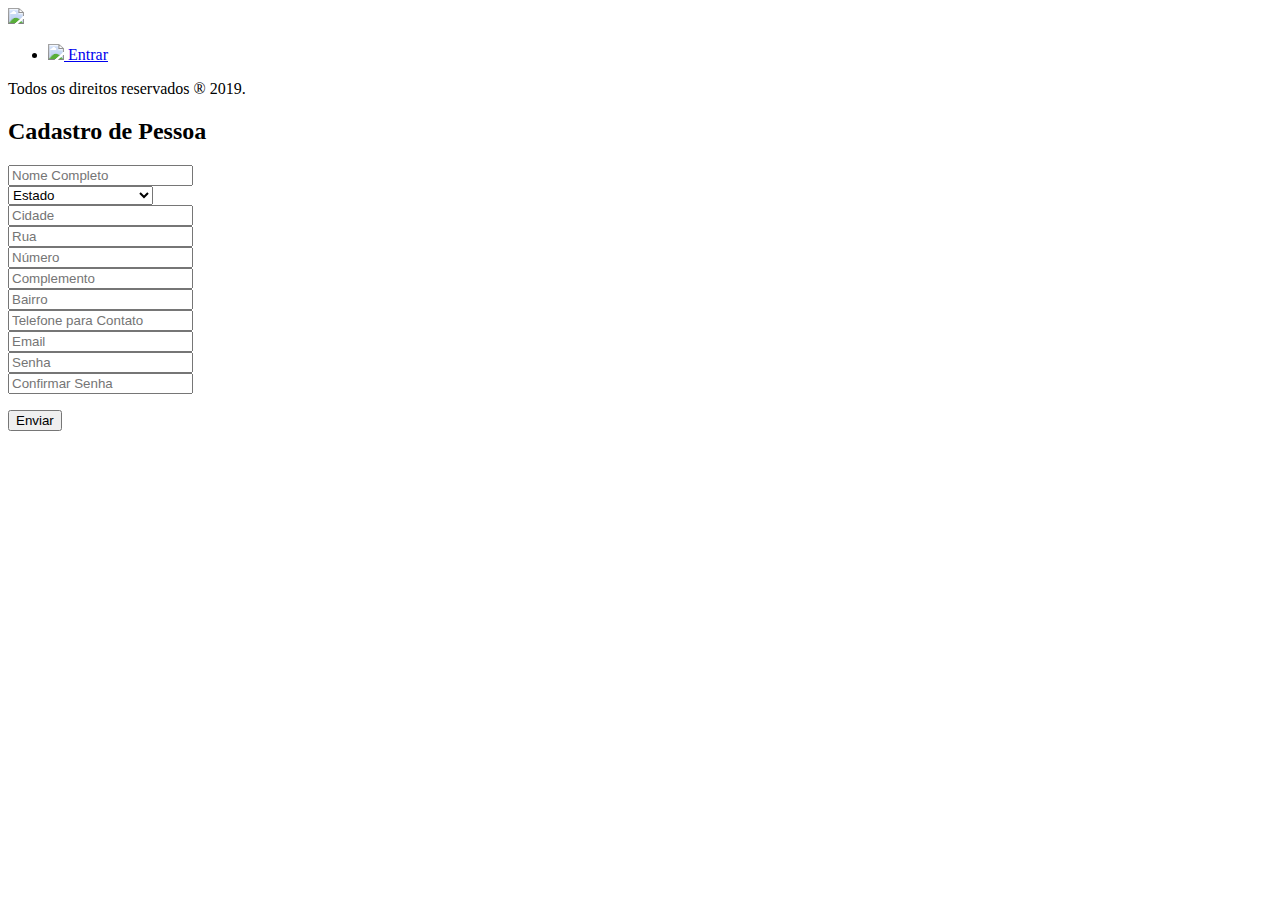
==== src/main/resources/templates/pages/cadastroPessoa.html @ 747cf611 "iniciando projeto" ====
<!DOCTYPE html>
<html lang="en">

<head>
    <meta charset="UTF-8">
    <meta name="viewport" content="width=device-width, initial-scale=1.0">
    <meta http-equiv="X-UA-Compatible" content="ie=edge">
    <title>Metazoa | Cadastro de Pessoa</title>
    <link rel="stylesheet" href="styles/formularios.css">
</head>

<body>
    <div id="menu">

        <div id="logo">
            <a href="/">
                <img src="../imagens/logo.png">
            </a>
        </div>

        <ul>
            <li>
                <a href="login">
                    <img src="../imagens/auth.png">
                    <span>Entrar</span>
                </a>
            </li>
        </ul>
        <div id="footer">
            <p>Todos os direitos reservados ® 2019.</p>
        </div>
    </div>
    <div id="corpo">
        <div class="container">
            <h2>Cadastro de Pessoa</h2>
            <form id="dadosCanil" action="../Backend/Cadastro.php" method="POST" autocomplete="off">
                <div class="row row-end row-top">
                    <input placeholder="Nome Completo" type="text" name="nomePessoa" required>
                </div>
                <div class="grid">
                    <div class="row">
                        <select name="estado" placeholder="Estado" id="inputEstado" required>
                            <option value="" disabled selected hidden>Estado</option>
                            <option value="AC">Acre</option>
                            <option value="AL">Alagoas</option>
                            <option value="AM">Amazonas</option>
                            <option value="AP">Amapá</option>
                            <option value="BA">Bahia</option>
                            <option value="CE">Ceará</option>
                            <option value="DF">Distrito Federal</option>
                            <option value="ES">Espírito Santo</option>
                            <option value="GO">Goiás</option>
                            <option value="MA">Maranhão</option>
                            <option value="MT">Mato Grosso</option>
                            <option value="MS">Mato Grosso do Sul</option>
                            <option value="MG">Minas Gerais</option>
                            <option value="PA">Pará</option>
                            <option value="PB">Paraíba</option>
                            <option value="PR">Paraná</option>
                            <option value="PE">Pernambuco</option>
                            <option value="PI">Piauí</option>
                            <option value="RJ">Rio de Janeiro</option>
                            <option value="RN">Rio Grande do Norte</option>
                            <option value="RO">Rondônia</option>
                            <option value="RS">Rio Grande do Sul</option>
                            <option value="RR">Roraima</option>
                            <option value="SC">Santa Catarina</option>
                            <option value="SE">Sergipe</option>
                            <option value="SP">São Paulo</option>
                            <option value="TO">Tocantins</option>
                        </select>
                    </div>
                    <div class="row">
                        <input type="text" placeholder="Cidade" name="cidade" required>
                    </div>
                    <div class="row">
                        <input type="text" placeholder="Rua" name="rua" required>
                    </div>
                    <div class="row">
                        <input type="number" placeholder="Número" name="numeroCasa" required>
                    </div>
                    <div class="row">
                        <input type="number" placeholder="Complemento" name="complemento">
                    </div>
                    <div class="row">
                        <input type="text" placeholder="Bairro" name="bairro" required>
                    </div>
                    <div class="row">
                        <input type="number" placeholder="Telefone para Contato" name="telefone" minlength="10"
                            maxlength="11" required>
                    </div>
                    <div class="row">
                        <input type="email" placeholder="Email" name="email" required>
                    </div>
                    <div class="row">
                        <input type="password" placeholder="Senha" name="senhaCanil" id="senha" minlength="6"
                            maxlength="12" required>
                    </div>
                    <div class="row">
                        <input type="password" placeholder="Confirmar Senha" name="confirmaSenha" id="confirmaSenha"
                            required onkeyup="VerificaSenha()">
                    </div>
                </div>
                <div class="row">
                    <p id="comparaSenhas"></p>
                </div>
                <div id="submit">
                    <input id="enviar" type="submit" value="Enviar">
                </div>
            </form>
        </div>
    </div>

    <script type="text/javascript">

        function VerificaSenha() {
            let senha = document.querySelector('#senha').value;
            let confirma = document.querySelector('#confirmaSenha').value;
            if (senha === confirma || confirma === "") {
                document.getElementById("comparaSenhas").innerText = " ";
            }
            else {
                document.getElementById("comparaSenhas").innerText = "As senhas não coincidem."
            }
        }
    </script>
</body>

</html>
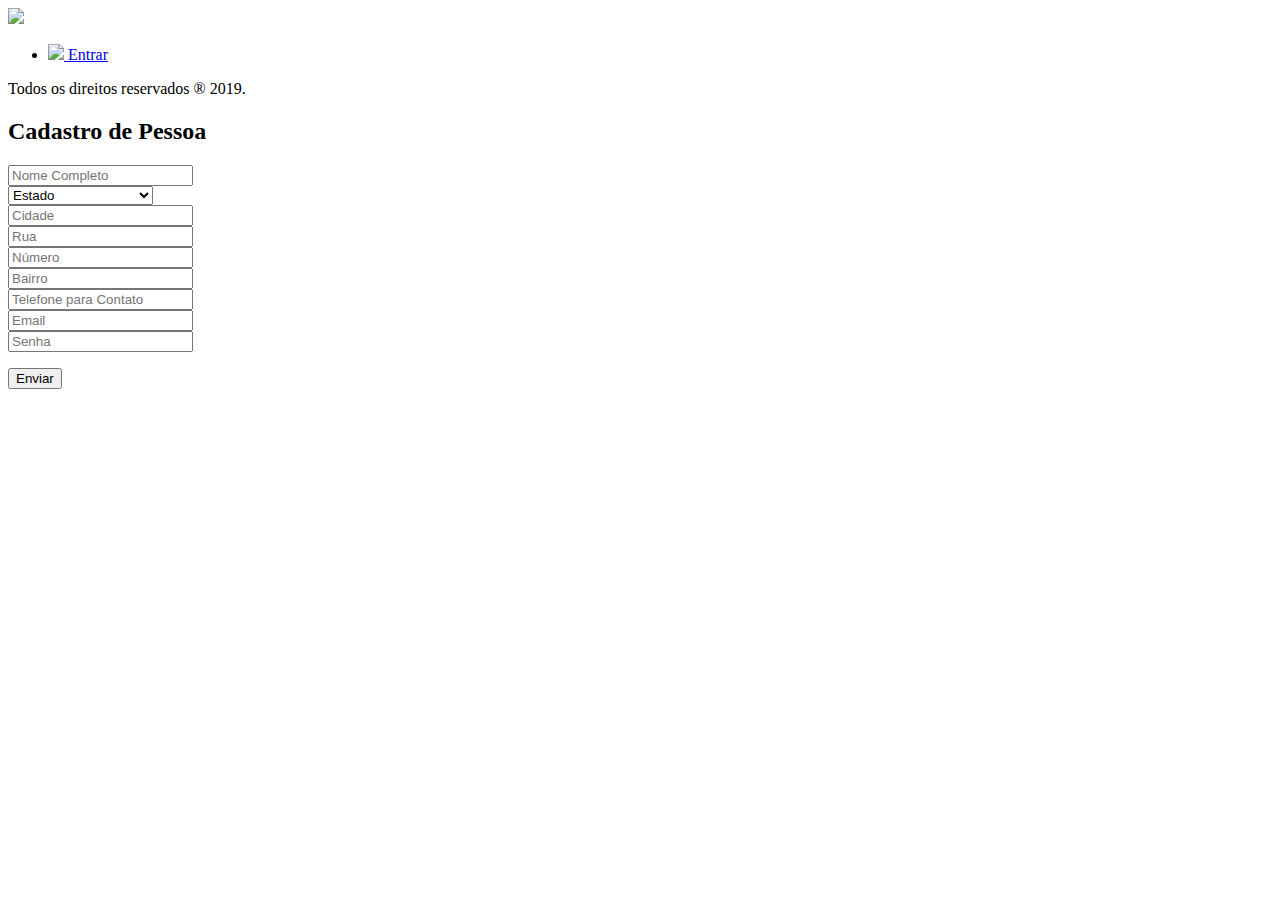
==== commit b90cf6de: "entidades em tabelas mysql" ====
--- a/src/main/resources/templates/pages/cadastroPessoa.html
+++ b/src/main/resources/templates/pages/cadastroPessoa.html
@@ -33,9 +33,9 @@
     <div id="corpo">
         <div class="container">
             <h2>Cadastro de Pessoa</h2>
-            <form id="dadosCanil" action="../Backend/Cadastro.php" method="POST" autocomplete="off">
+            <form id="dadosCanil" method="POST" autocomplete="off">
                 <div class="row row-end row-top">
-                    <input placeholder="Nome Completo" type="text" name="nomePessoa" required>
+                    <input placeholder="Nome Completo" type="text" name="nome" required>
                 </div>
                 <div class="grid">
                     <div class="row">
@@ -77,11 +77,11 @@
                         <input type="text" placeholder="Rua" name="rua" required>
                     </div>
                     <div class="row">
-                        <input type="number" placeholder="Número" name="numeroCasa" required>
+                        <input type="number" placeholder="Número" name="numero_residencia" required>
                     </div>
-                    <div class="row">
+                    <!-- <div class="row">
                         <input type="number" placeholder="Complemento" name="complemento">
-                    </div>
+                    </div> -->
                     <div class="row">
                         <input type="text" placeholder="Bairro" name="bairro" required>
                     </div>
@@ -93,13 +93,13 @@
                         <input type="email" placeholder="Email" name="email" required>
                     </div>
                     <div class="row">
-                        <input type="password" placeholder="Senha" name="senhaCanil" id="senha" minlength="6"
+                        <input type="password" placeholder="Senha" name="senha" id="senha" minlength="6"
                             maxlength="12" required>
                     </div>
-                    <div class="row">
+                    <!-- <div class="row">
                         <input type="password" placeholder="Confirmar Senha" name="confirmaSenha" id="confirmaSenha"
                             required onkeyup="VerificaSenha()">
-                    </div>
+                    </div> -->
                 </div>
                 <div class="row">
                     <p id="comparaSenhas"></p>
